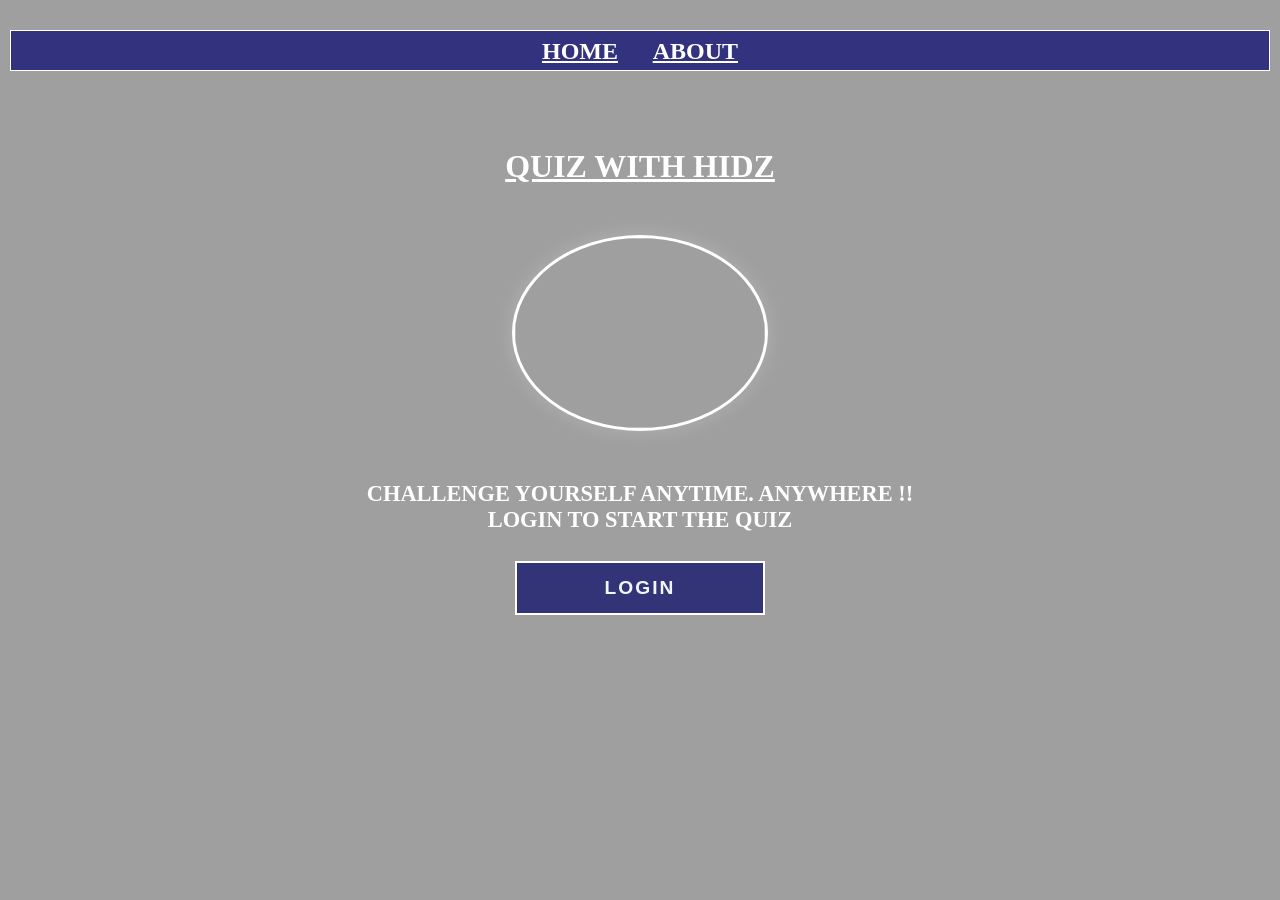
==== index.html @ 49beb96d "Add files via upload "Initial upload of quiz project files."" ====
<!DOCTYPE html>
<html lang="en">
<head>
    <meta charset="UTF-8">
    <meta name="viewport" content="width=device-width, initial-scale=1.0">
    <title>Interactive Quiz Application</title>
</head>
<link rel="stylesheet" href="style.css">
<link rel="stylesheet" href="https://fonts.googleapis.com/css?family=Pacifico" >
<body>
    <div class="nav-container">
    <div style="background-color: rgba(2, 2, 114, 0.692);"><h2 style="text-align: center; font-family:cursive; font-weight: 500px;">
        <nav> <a href="#" style="color:white; font-weight:bold;"> HOME</a>&nbsp;&nbsp;&nbsp;&nbsp;&nbsp;
         <a href="about.html" style="color:white; font-weight:bold;"> ABOUT </a></nav>
    </div>
    <br><br>
        <h1 style="text-align: center;font-family:cursive; font-weight: 500px; color:white; font-size: xx-large;">
    <b><u>QUIZ WITH HIDZ </u></b></h1>
    <div class="image-container"> 
        <img src="https://thumbs.dreamstime.com/b/brain-bulb-ai-generated-image-289682737.jpg"></div>
        <H1 class="floating-text" style="text-align: center; color: white; font-family: cursive; ">
            CHALLENGE YOURSELF ANYTIME. ANYWHERE !!<BR>
        LOGIN TO START THE QUIZ</H1> 
      <a href="login.html">  <button type="submit" value="login" onclick=""><b>LOGIN</b></button></a>
    

</body>
</html>
---- style.css ----
@import url('https://fonts.googleapis.com/css?family=Pacifico');
body {
    margin: 0;
    padding: 0;
    height: 100vh;
    width: 100%;
    color: white;
    display: flex;
    flex-direction: column;
    justify-content:space-between;
    position: relative; /* Required for the blur layer */
    overflow: hidden;
}

/* This creates the blurred background layer */
body::before {
    content: "";
    position: fixed; /* Keeps it in place while scrolling */
    top: 0;
    left: 0;
    width: 100%;
    height: 100%;
    background-image: url('https://static.vecteezy.com/system/resources/thumbnails/043/732/088/small_2x/question-mark-particle-appear-slow-float-and-faded-with-bubbles-on-the-dark-blue-background-free-video.jpg');
    background-size: cover;
    background-position: center;
    background-attachment: fixed;
    filter: blur(8px);
    background-color: rgba(65, 64, 64, 0.5); 
    background-blend-mode: darken;
    z-index: -1; 
    transform: scale(1.1);
}

.nav-container{
    background-color: transparent;
    padding:10px;
    text-align:center;
}
h1.title{
    text-shadow: 2px 2px 4px  rgba(0,0, 0.7 );
    letter-spacing:2px;
    font-family:'Pacifico', cursive;
    letter-spacing: 3px;
    font-size: 3rem;
}
.floating-text{
    animation: float 3s ease-in-out infinite;
    text-align: center;
    color: white;
    font-size:1.4rem;
    margin: 20px 0;
}
@keyframes float{
    0% {transform: translateY(0px);}
    50% {transform: translateY(-15px);}
    100% {transform: translateY(0px);}
}
nav{
    text-align: center;
    border: 1px solid rgb(255, 255, 255);
    padding-top: 7px;
    padding-bottom: 5px;
    margin-top:1px;
}
div{
    text-align: center;
    background-color: transparent;
}
.image-container {
    display: flex;
    flex-direction: column;
    align-items: center;
    width: 100%;
    margin-top: 50px;
    background-color:transparent; 
    min-height: auto;
    flex-grow:1;
}
.image-container img{
    width:250px;
    height:190px;
    margin-bottom: 30px;
    display: block;
    border-radius: 50%;
    box-shadow: 0 0 20px rgba(255, 255, 255, 0.2);
    border:3px solid rgb(255, 255, 255);

}
BUTTON{
    background-color: rgba(3, 3, 102, 0.692);
    color:aliceblue;
    padding:14px 20px;
    margin:8px 0;
    border:2px solid rgb(255, 255, 255);
    cursor: pointer;
    width:30%;
    margin-bottom: 20px; 
    width: 250px;
    font-size: larger;
     letter-spacing:2px;
}
button:hover{
    opacity: 0.8;
}
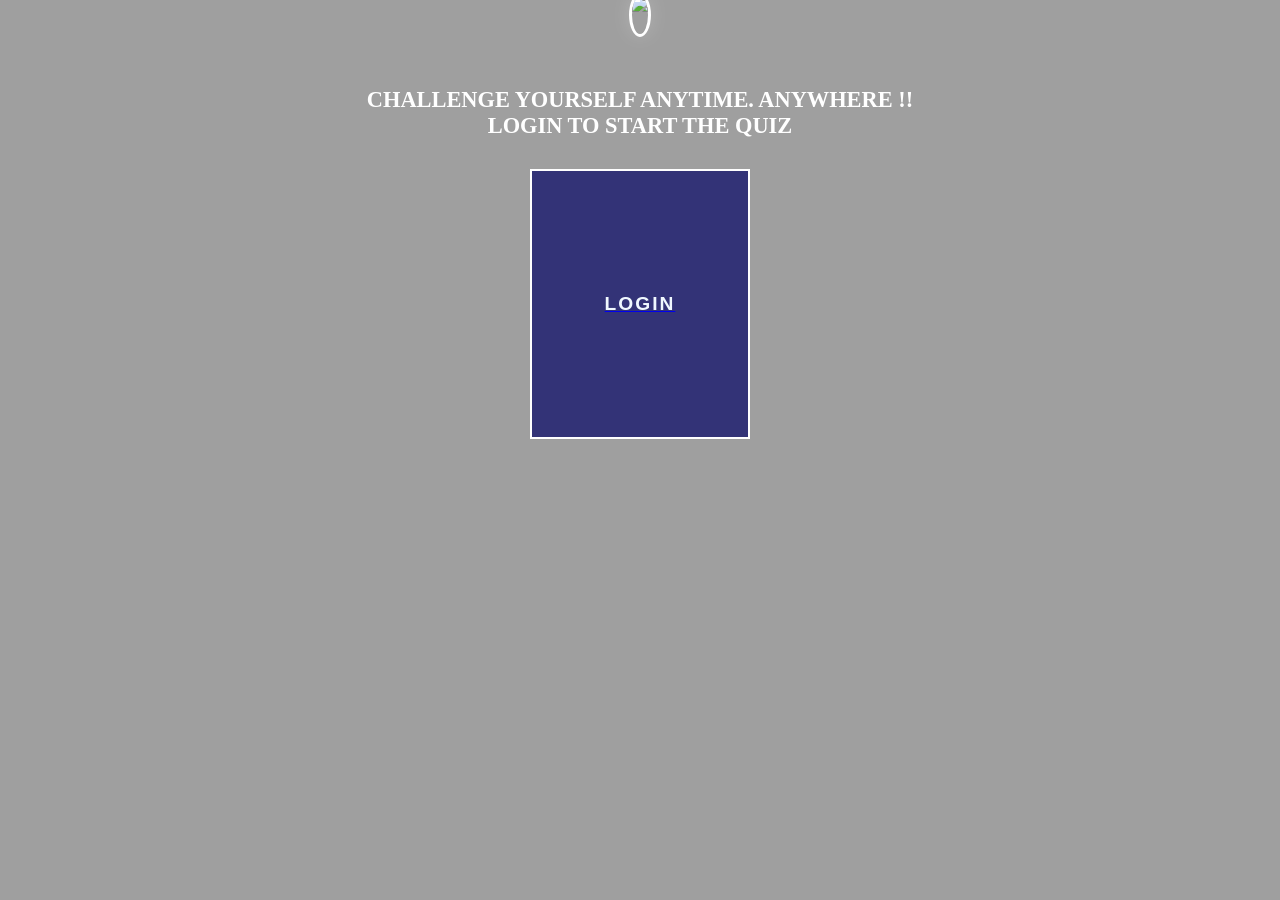
==== commit de8d18dd: "Update index.html" ====
--- a/index.html
+++ b/index.html
@@ -9,7 +9,7 @@
 <link rel="stylesheet" href="https://fonts.googleapis.com/css?family=Pacifico" >
 <body>
     <div class="nav-container">
-    <div style="background-color: rgba(2, 2, 114, 0.692);"><h2 style="text-align: center; font-family:cursive; font-weight: 500px;">
+    <div style="background-color: rgba(2, 2, 114, 0.692);"><h2 style="text-align: center; font-family: Poppins; font-weight: 500px;">
         <nav> <a href="#" style="color:white; font-weight:bold;"> HOME</a>&nbsp;&nbsp;&nbsp;&nbsp;&nbsp;
          <a href="about.html" style="color:white; font-weight:bold;"> ABOUT </a></nav>
     </div>
@@ -18,11 +18,11 @@
     <b><u>QUIZ WITH HIDZ </u></b></h1>
     <div class="image-container"> 
         <img src="https://thumbs.dreamstime.com/b/brain-bulb-ai-generated-image-289682737.jpg"></div>
-        <H1 class="floating-text" style="text-align: center; color: white; font-family: cursive; ">
+        <H1 class="floating-text" style="text-align: center; color: white; font-family: Poppins; ">
             CHALLENGE YOURSELF ANYTIME. ANYWHERE !!<BR>
         LOGIN TO START THE QUIZ</H1> 
       <a href="login.html">  <button type="submit" value="login" onclick=""><b>LOGIN</b></button></a>
     
 
 </body>
-</html>+</html>
--- a/style.css
+++ b/style.css
@@ -1,4 +1,4 @@
-@import url('https://fonts.googleapis.com/css?family=Pacifico');
+
 body {
     margin: 0;
     padding: 0;
@@ -8,8 +8,10 @@
     display: flex;
     flex-direction: column;
     justify-content:space-between;
-    position: relative; /* Required for the blur layer */
+    position: relative;
     overflow: hidden;
+    box-sizing: border-box;
+    padding: 2vh 0;
 }
 
 /* This creates the blurred background layer */
@@ -32,9 +34,14 @@
 }
 
 .nav-container{
+    height: 20vh;
+    display:flex;
+    flex-direction: column;
+    justify-content:center;
     background-color: transparent;
     padding:10px;
     text-align:center;
+    align-items:center;
 }
 h1.title{
     text-shadow: 2px 2px 4px  rgba(0,0, 0.7 );
@@ -49,6 +56,11 @@
     color: white;
     font-size:1.4rem;
     margin: 20px 0;
+    height: 30vh;
+    display: flex;
+    flex-direction: column;
+    justify-content: center;
+    align-items: center;
 }
 @keyframes float{
     0% {transform: translateY(0px);}
@@ -71,17 +83,18 @@
     flex-direction: column;
     align-items: center;
     width: 100%;
-    margin-top: 50px;
+    margin-top: 20px;
     background-color:transparent; 
     min-height: auto;
-    flex-grow:1;
+    justify-content:center;
 }
 .image-container img{
-    width:250px;
-    height:190px;
+    width:auto;
+    height:38px;
     margin-bottom: 30px;
     display: block;
     border-radius: 50%;
+    max-height: 250px; 
     box-shadow: 0 0 20px rgba(255, 255, 255, 0.2);
     border:3px solid rgb(255, 255, 255);
 
@@ -94,11 +107,22 @@
     border:2px solid rgb(255, 255, 255);
     cursor: pointer;
     width:30%;
+    margin-top:10px;
     margin-bottom: 20px; 
-    width: 250px;
+    width: 220px;
     font-size: larger;
      letter-spacing:2px;
+    height: 30vh;
+    display: flex;
+    flex-direction: column;
+    justify-content: center;
+    align-items: center;
 }
 button:hover{
     opacity: 0.8;
-}+    height: 30vh;
+    display: flex;
+    flex-direction: column;
+    justify-content: center;
+    align-items: center;
+}
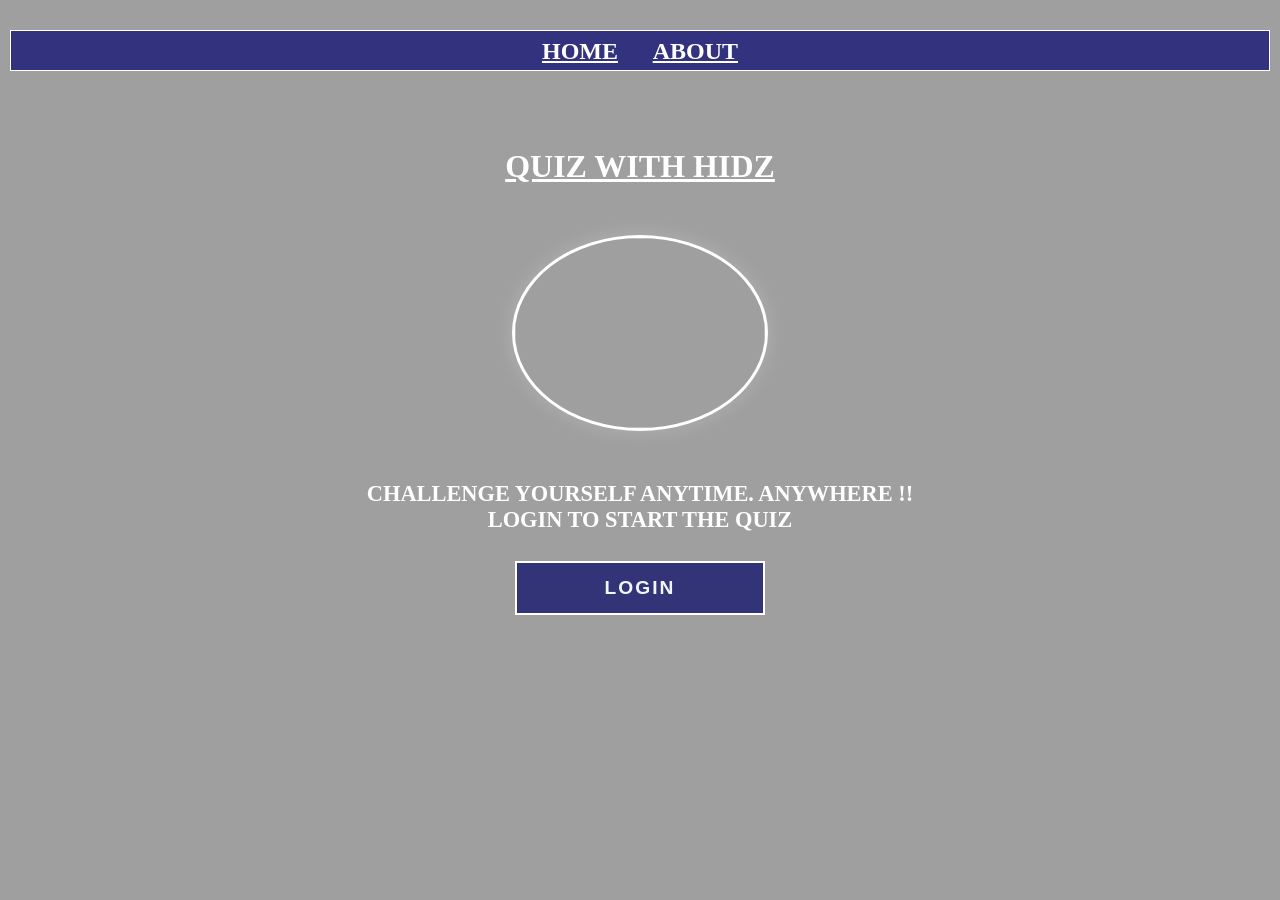
==== commit d52565d3: "lastindex.html" ====
--- a/index.html
+++ b/index.html
@@ -9,7 +9,7 @@
 <link rel="stylesheet" href="https://fonts.googleapis.com/css?family=Pacifico" >
 <body>
     <div class="nav-container">
-    <div style="background-color: rgba(2, 2, 114, 0.692);"><h2 style="text-align: center; font-family: Poppins; font-weight: 500px;">
+    <div style="background-color: rgba(2, 2, 114, 0.692);"><h2 style="text-align: center; font-family: cursive; font-weight: 500px;">
         <nav> <a href="#" style="color:white; font-weight:bold;"> HOME</a>&nbsp;&nbsp;&nbsp;&nbsp;&nbsp;
          <a href="about.html" style="color:white; font-weight:bold;"> ABOUT </a></nav>
     </div>
@@ -18,7 +18,7 @@
     <b><u>QUIZ WITH HIDZ </u></b></h1>
     <div class="image-container"> 
         <img src="https://thumbs.dreamstime.com/b/brain-bulb-ai-generated-image-289682737.jpg"></div>
-        <H1 class="floating-text" style="text-align: center; color: white; font-family: Poppins; ">
+        <H1 class="floating-text" style="text-align: center; color: white; font-family: cursive; ">
             CHALLENGE YOURSELF ANYTIME. ANYWHERE !!<BR>
         LOGIN TO START THE QUIZ</H1> 
       <a href="login.html">  <button type="submit" value="login" onclick=""><b>LOGIN</b></button></a>
--- a/style.css
+++ b/style.css
@@ -1,17 +1,17 @@
-
+@import url('https://fonts.googleapis.com/css?family=Pacifico');
 body {
     margin: 0;
     padding: 0;
-    height: 100vh;
+    min-height: 100vh;
     width: 100%;
     color: white;
     display: flex;
     flex-direction: column;
     justify-content:space-between;
-    position: relative;
-    overflow: hidden;
+    position: relative; /* Required for the blur layer */
+    overflow-x: hidden;
+    overflow-y: auto;
     box-sizing: border-box;
-    padding: 2vh 0;
 }
 
 /* This creates the blurred background layer */
@@ -34,14 +34,9 @@
 }
 
 .nav-container{
-    height: 20vh;
-    display:flex;
-    flex-direction: column;
-    justify-content:center;
     background-color: transparent;
     padding:10px;
     text-align:center;
-    align-items:center;
 }
 h1.title{
     text-shadow: 2px 2px 4px  rgba(0,0, 0.7 );
@@ -56,11 +51,6 @@
     color: white;
     font-size:1.4rem;
     margin: 20px 0;
-    height: 30vh;
-    display: flex;
-    flex-direction: column;
-    justify-content: center;
-    align-items: center;
 }
 @keyframes float{
     0% {transform: translateY(0px);}
@@ -83,18 +73,17 @@
     flex-direction: column;
     align-items: center;
     width: 100%;
-    margin-top: 20px;
+    margin-top: 50px;
     background-color:transparent; 
     min-height: auto;
-    justify-content:center;
+    
 }
 .image-container img{
-    width:auto;
-    height:38px;
+    width:250px;
+    height:190px;
     margin-bottom: 30px;
     display: block;
     border-radius: 50%;
-    max-height: 250px; 
     box-shadow: 0 0 20px rgba(255, 255, 255, 0.2);
     border:3px solid rgb(255, 255, 255);
 
@@ -107,22 +96,11 @@
     border:2px solid rgb(255, 255, 255);
     cursor: pointer;
     width:30%;
-    margin-top:10px;
     margin-bottom: 20px; 
-    width: 220px;
+    width: 250px;
     font-size: larger;
      letter-spacing:2px;
-    height: 30vh;
-    display: flex;
-    flex-direction: column;
-    justify-content: center;
-    align-items: center;
 }
 button:hover{
     opacity: 0.8;
-    height: 30vh;
-    display: flex;
-    flex-direction: column;
-    justify-content: center;
-    align-items: center;
 }
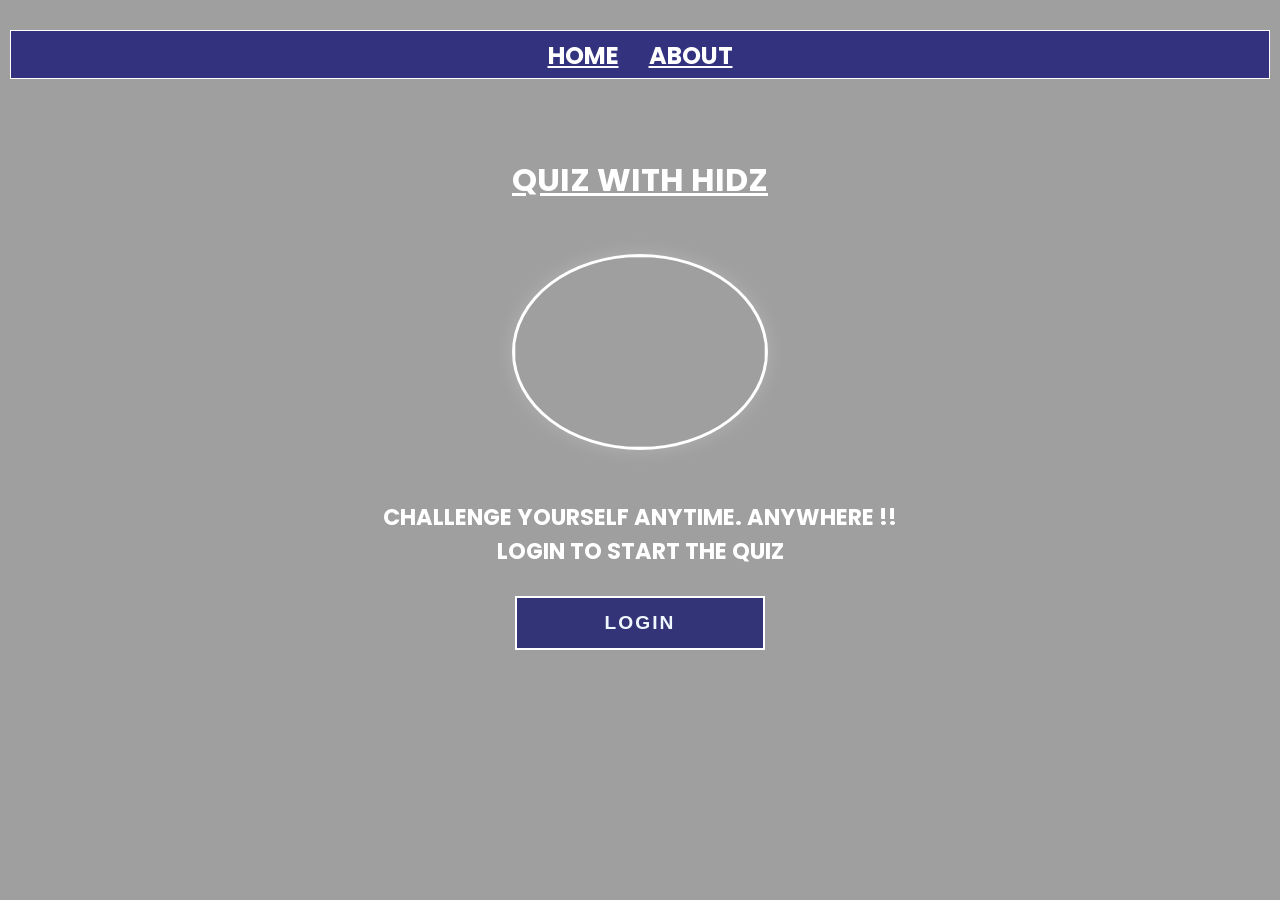
==== commit 6288f915: "Updatefinal index.html" ====
--- a/index.html
+++ b/index.html
@@ -6,19 +6,19 @@
     <title>Interactive Quiz Application</title>
 </head>
 <link rel="stylesheet" href="style.css">
-<link rel="stylesheet" href="https://fonts.googleapis.com/css?family=Pacifico" >
+<link rel="stylesheet" href="https://fonts.googleapis.com/css?family=Poppins" >
 <body>
     <div class="nav-container">
-    <div style="background-color: rgba(2, 2, 114, 0.692);"><h2 style="text-align: center; font-family: cursive; font-weight: 500px;">
+    <div style="background-color: rgba(2, 2, 114, 0.692);"><h2 style="text-align: center; font-family: Poppins, sans-serif; font-weight: 500px;">
         <nav> <a href="#" style="color:white; font-weight:bold;"> HOME</a>&nbsp;&nbsp;&nbsp;&nbsp;&nbsp;
          <a href="about.html" style="color:white; font-weight:bold;"> ABOUT </a></nav>
     </div>
     <br><br>
-        <h1 style="text-align: center;font-family:cursive; font-weight: 500px; color:white; font-size: xx-large;">
+        <h1 style="text-align: center;font-family: Poppins, sans-serif; font-weight: 500px; color:white; font-size: xx-large;">
     <b><u>QUIZ WITH HIDZ </u></b></h1>
     <div class="image-container"> 
         <img src="https://thumbs.dreamstime.com/b/brain-bulb-ai-generated-image-289682737.jpg"></div>
-        <H1 class="floating-text" style="text-align: center; color: white; font-family: cursive; ">
+        <H1 class="floating-text" style="text-align: center; color: white; font-family: Poppins, sans-serif; ">
             CHALLENGE YOURSELF ANYTIME. ANYWHERE !!<BR>
         LOGIN TO START THE QUIZ</H1> 
       <a href="login.html">  <button type="submit" value="login" onclick=""><b>LOGIN</b></button></a>
--- a/style.css
+++ b/style.css
@@ -1,4 +1,4 @@
-@import url('https://fonts.googleapis.com/css?family=Pacifico');
+@import url('https://fonts.googleapis.com/css?family=Poppins');
 body {
     margin: 0;
     padding: 0;
@@ -41,15 +41,19 @@
 h1.title{
     text-shadow: 2px 2px 4px  rgba(0,0, 0.7 );
     letter-spacing:2px;
-    font-family:'Pacifico', cursive;
-    letter-spacing: 3px;
-    font-size: 3rem;
+    font-family:'Poppins', sans-serif;
+    letter-spacing: 1px;
+    font-size: 2.6rem;
+    font-weight: 700;
+    text-transform: uppercase;
 }
 .floating-text{
     animation: float 3s ease-in-out infinite;
     text-align: center;
     color: white;
+    font-family:'Poppins', sans-serif;
     font-size:1.4rem;
+    
     margin: 20px 0;
 }
 @keyframes float{
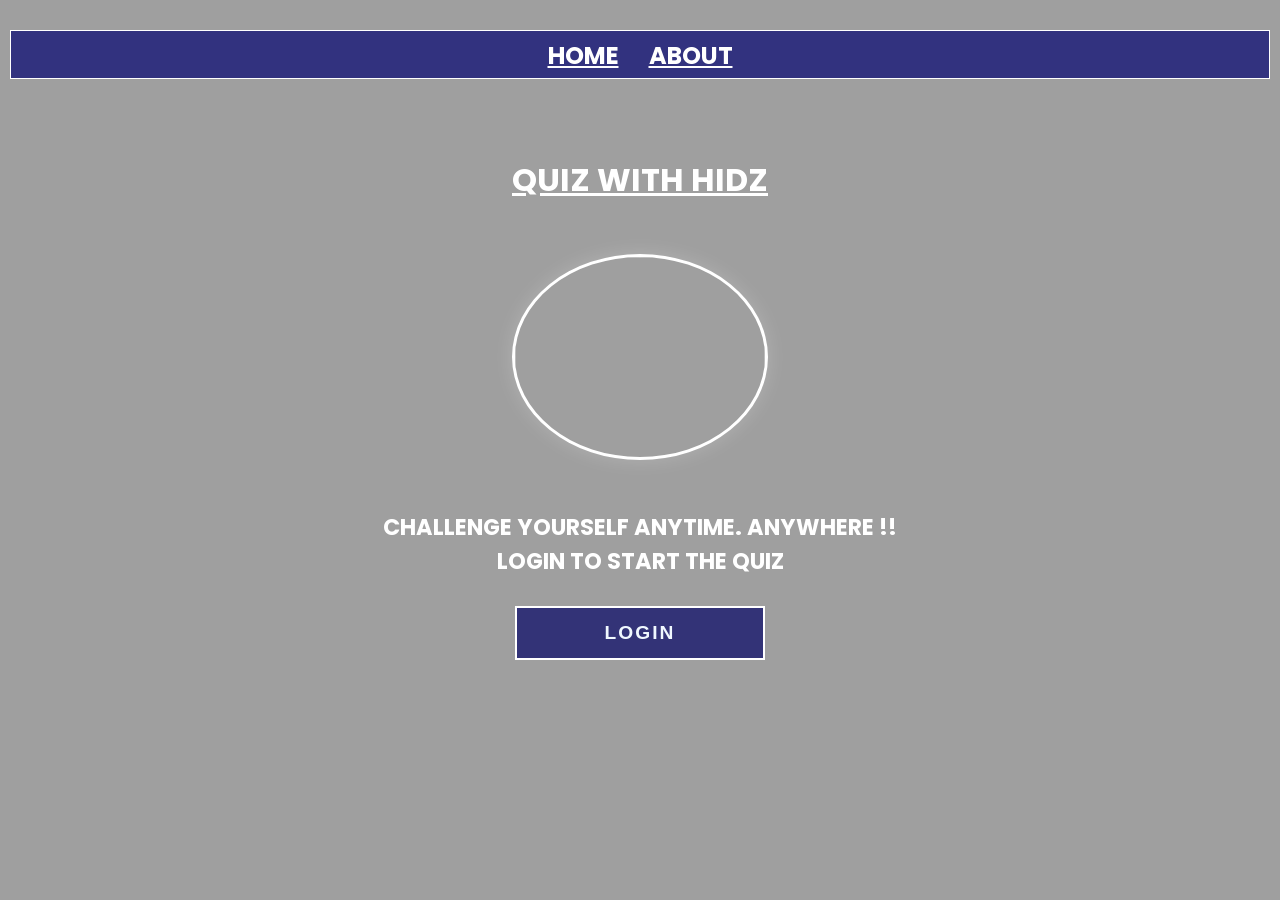
==== commit b890fbd0: "Fix HTML formatting and style updates" ====
--- a/index.html
+++ b/index.html
@@ -9,7 +9,7 @@
 <link rel="stylesheet" href="https://fonts.googleapis.com/css?family=Poppins" >
 <body>
     <div class="nav-container">
-    <div style="background-color: rgba(2, 2, 114, 0.692);"><h2 style="text-align: center; font-family: Poppins, sans-serif; font-weight: 500px;">
+    <div style="background-color: rgba(2, 2, 114, 0.692);"><h2 style="text-align: center; font-family: Poppins, cursive; font-weight: 500px;">
         <nav> <a href="#" style="color:white; font-weight:bold;"> HOME</a>&nbsp;&nbsp;&nbsp;&nbsp;&nbsp;
          <a href="about.html" style="color:white; font-weight:bold;"> ABOUT </a></nav>
     </div>
@@ -18,7 +18,7 @@
     <b><u>QUIZ WITH HIDZ </u></b></h1>
     <div class="image-container"> 
         <img src="https://thumbs.dreamstime.com/b/brain-bulb-ai-generated-image-289682737.jpg"></div>
-        <H1 class="floating-text" style="text-align: center; color: white; font-family: Poppins, sans-serif; ">
+        <H1 class="floating-text" style="text-align: center; color: white; font-family: Poppins, cursive; ">
             CHALLENGE YOURSELF ANYTIME. ANYWHERE !!<BR>
         LOGIN TO START THE QUIZ</H1> 
       <a href="login.html">  <button type="submit" value="login" onclick=""><b>LOGIN</b></button></a>
--- a/style.css
+++ b/style.css
@@ -41,9 +41,9 @@
 h1.title{
     text-shadow: 2px 2px 4px  rgba(0,0, 0.7 );
     letter-spacing:2px;
-    font-family:'Poppins', sans-serif;
+    font-family:'Poppins', cursive;
     letter-spacing: 1px;
-    font-size: 2.6rem;
+    font-size: 2.2rem;
     font-weight: 700;
     text-transform: uppercase;
 }
@@ -51,7 +51,7 @@
     animation: float 3s ease-in-out infinite;
     text-align: center;
     color: white;
-    font-family:'Poppins', sans-serif;
+    font-family:'Poppins', cursive;
     font-size:1.4rem;
     
     margin: 20px 0;
@@ -84,7 +84,8 @@
 }
 .image-container img{
     width:250px;
-    height:190px;
+    height:30vh;
+    max-height: 200px;
     margin-bottom: 30px;
     display: block;
     border-radius: 50%;
